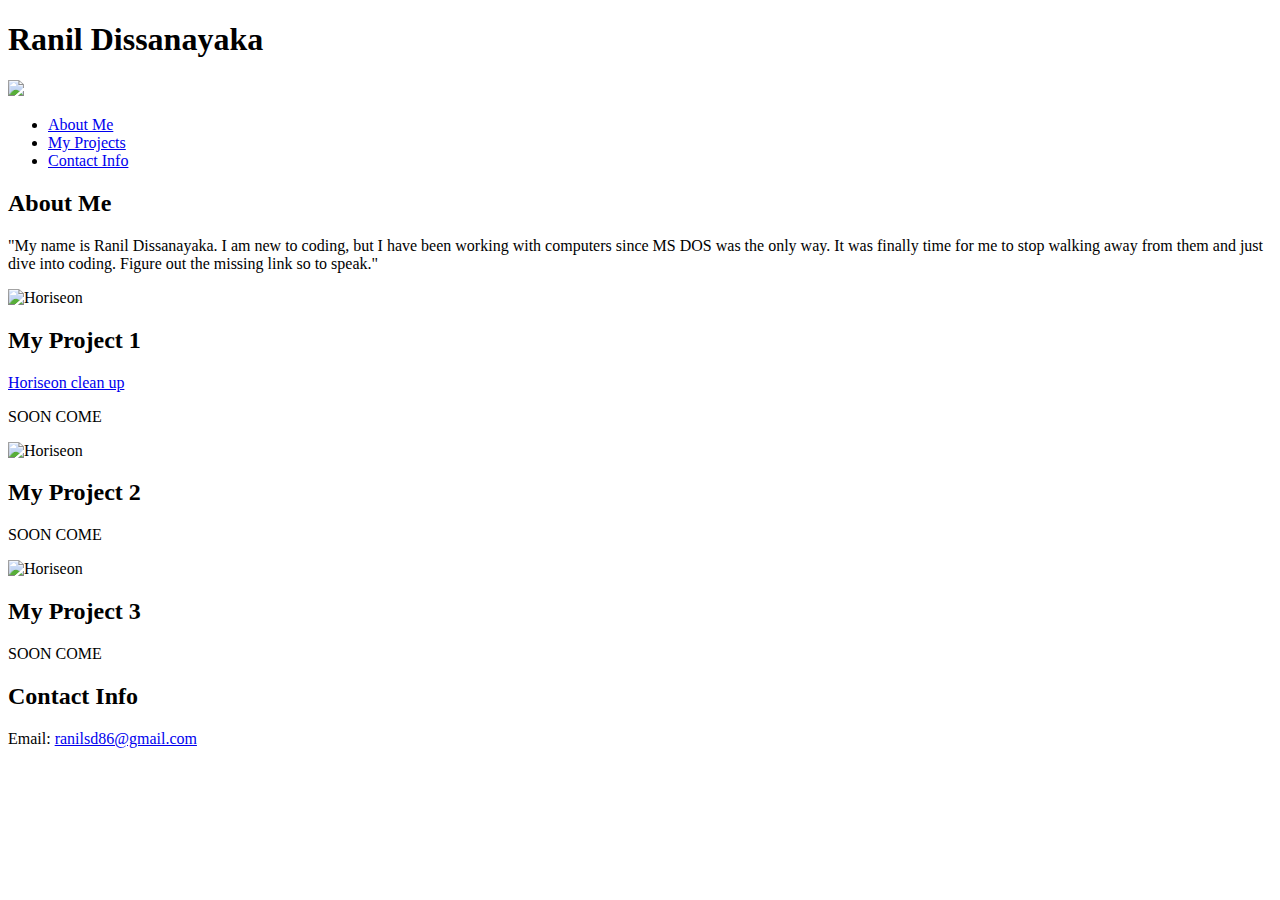
==== index.html @ 39371261 "final push" ====
<!DOCTYPE html>
<html lang="en">
<head>
    <meta charset="UTF-8">
    <meta name="viewport" content="width=device-width, initial-scale=1.0">
    <link rel="stylesheet" href="css/style.css">
    <title>Ranil's Personal Portfolio</title>
</head>
<body>
    <article class="header">
        <h1>Ranil Dissanayaka</h1>
        <section>
            <img src="Images/FB_IMG_1690553536058.jpg">
            <div>
               <ul>
                    <li>
                        <a href="#about-me">About Me</a>
                    </li>
                    <li>
                        <a href="#my-projects">My Projects</a>
                    </li>
                    <li>
                        <a href="#contact-info">Contact Info</a>
                    </li>
                </ul>
            </div>
        </section>
    </article>
    
   
        <article class="content">
            <section id="about-me" class="about-me">
                <h2>About Me</h2>
                <p>
                    "My name is Ranil Dissanayaka. I am new to coding, but I have been working with computers since MS DOS was the only way. It was finally time for me to stop walking away from them and just dive into coding. Figure out the missing link so to speak."
                </p>
            </section>
            <section id="my-projects" class="projects">
                <div class="projects-row">
                    <div class="projects-column">
                    <img alt="Horiseon" src="Images/puppy.jpg">
            <h2>My Project 1</h2>
            <a href="https://github.com/RanilSD/Horiseon-page-efficiency.git" target="_blank">Horiseon clean up</a>
            <p>SOON COME</p>
                </div>
                </div>
                <div class="projects-row">
                    <div class="projects-column">
                        <img alt="Horiseon" src="Images/img.jpg">
            <h2>My Project 2</h2>
            <p>SOON COME</p>
                    </div>
                    <div class="projects-column">
                        <img alt="Horiseon" src="Images/img.jpg">
            <h2>My Project 3</h2>
            <p>SOON COME</p>
                    </div>
                </div>
                
            <!-- <ul>
                <li class="grow">
                    <a href="https://github.com/RanilSD/Horiseon-page-efficiency.git">
                       
                    </a>
                </li>
            </ul> -->
            </section>
            <section id="contact-info" class="contact-info">
                <h2>Contact Info</h2>
                <label>Email:</label>
                <a href="mailto: ranilsd86@gmail.com" target="_blank">ranilsd86@gmail.com</a>
            </section>
        </article>

    
</body>
</html>
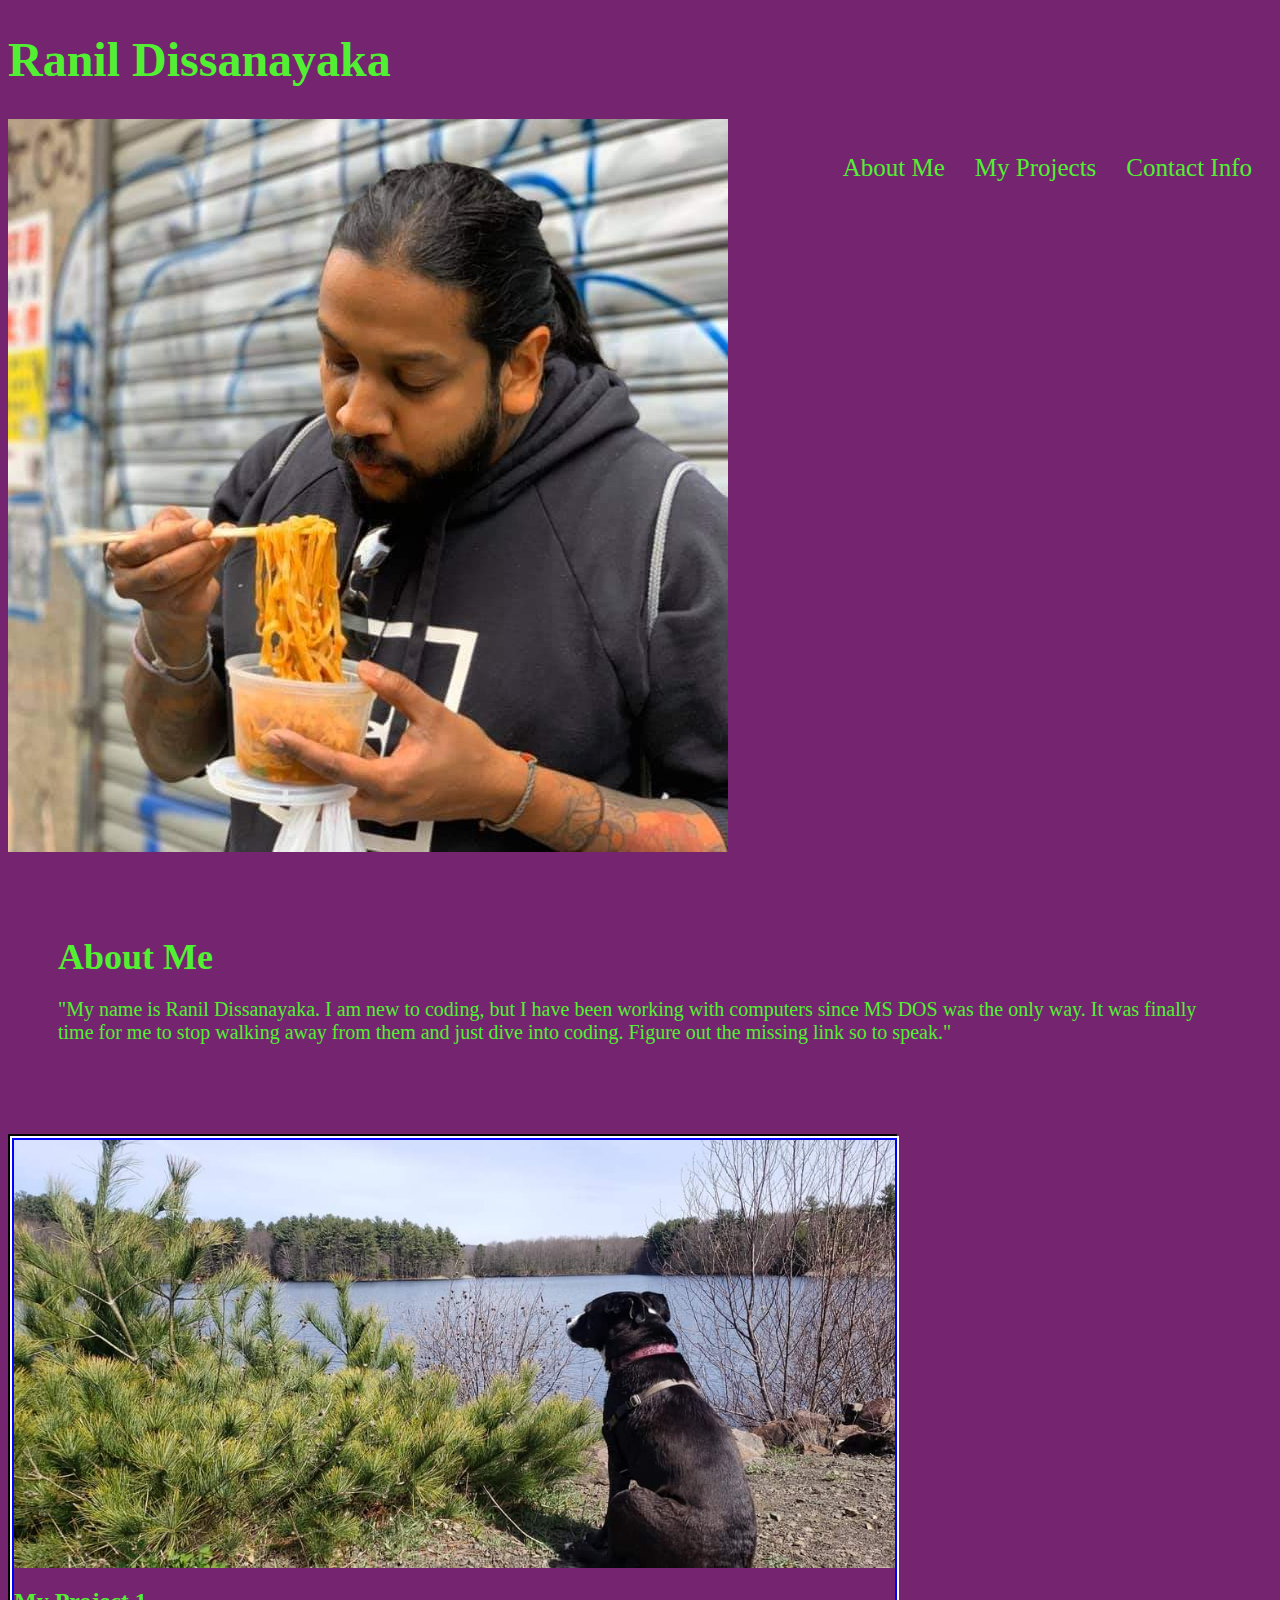
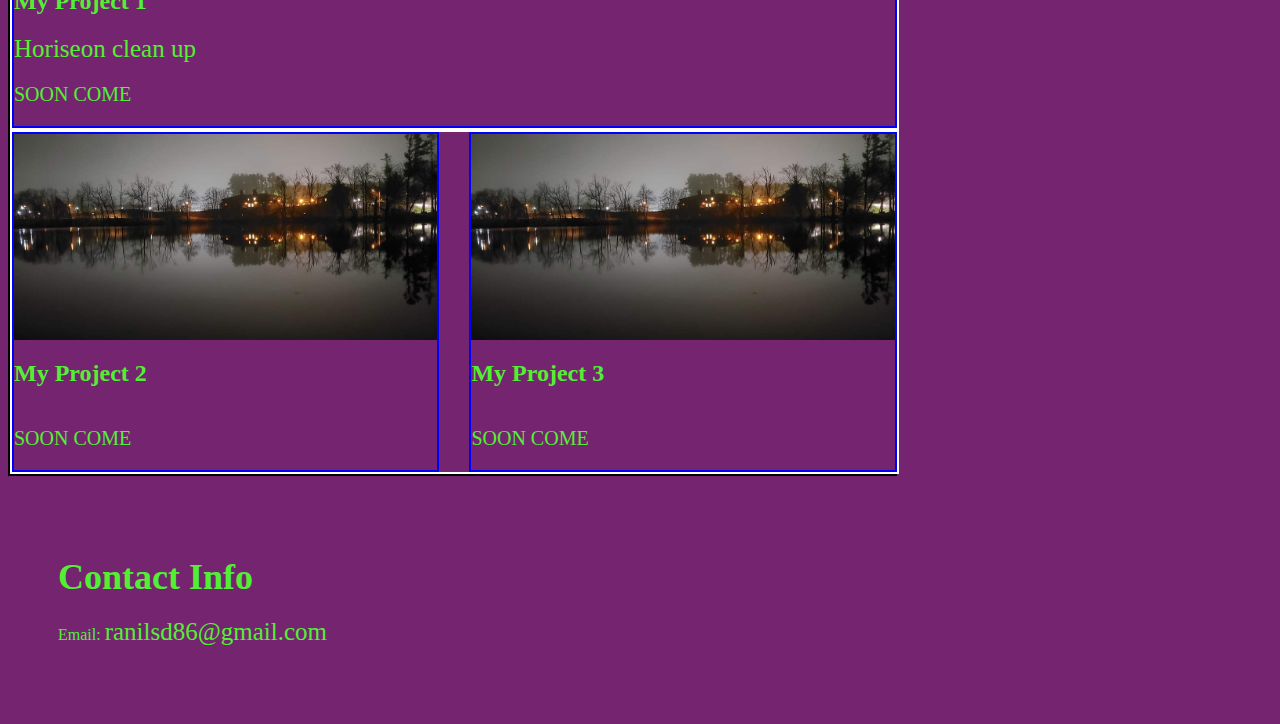
==== commit 7d6ee29c: "troubleshooting" ====
--- a/index.html
+++ b/index.html
@@ -3,14 +3,14 @@
 <head>
     <meta charset="UTF-8">
     <meta name="viewport" content="width=device-width, initial-scale=1.0">
-    <link rel="stylesheet" href="css/style.css">
+    <link rel="stylesheet" href="./assets/css/style.css">
     <title>Ranil's Personal Portfolio</title>
 </head>
 <body>
     <article class="header">
         <h1>Ranil Dissanayaka</h1>
         <section>
-            <img src="Images/FB_IMG_1690553536058.jpg">
+            <img src="./assets/images/FB_IMG_1690553536058.jpg">
             <div>
                <ul>
                     <li>
@@ -38,7 +38,7 @@
             <section id="my-projects" class="projects">
                 <div class="projects-row">
                     <div class="projects-column">
-                    <img alt="Horiseon" src="Images/puppy.jpg">
+                    <img alt="Horiseon" src="./assets/images/puppy.jpg">
             <h2>My Project 1</h2>
             <a href="https://github.com/RanilSD/Horiseon-page-efficiency.git" target="_blank">Horiseon clean up</a>
             <p>SOON COME</p>
@@ -46,12 +46,12 @@
                 </div>
                 <div class="projects-row">
                     <div class="projects-column">
-                        <img alt="Horiseon" src="Images/img.jpg">
+                        <img alt="Horiseon" src="./assets/images/img.jpg">
             <h2>My Project 2</h2>
             <p>SOON COME</p>
                     </div>
                     <div class="projects-column">
-                        <img alt="Horiseon" src="Images/img.jpg">
+                        <img alt="Horiseon" src="./assets/images/img.jpg">
             <h2>My Project 3</h2>
             <p>SOON COME</p>
                     </div>
--- a/assets/css/style.css
+++ b/assets/css/style.css
@@ -0,0 +1,143 @@
+* {
+    padding: 0;
+    margin: o;
+    background-color: rgb(117, 36, 111);
+}
+
+body {
+    background-color: rgb(117, 36, 111);
+}
+
+.header {
+
+    flex-wrap: wrap;
+    padding: 0;
+    font-family: 'papyrus', 'comic-sans', 'sans-serif';
+    color: #52f033;
+}
+img {
+    max-width: 100%;
+    height: auto;
+    object-fit: cover;
+}
+.header h1 {
+    display: flex;
+    font-size: 48px;
+}
+
+.header div {
+    padding-top: 15px;
+    margin-right: 20px;
+    float: right;
+    font-family: 'papyrus', 'comic-sans', 'sans-serif';
+    font-size: 20px;
+}
+
+.header div ul {
+    list-style-type: none;
+}
+
+.header div ul li {
+    display: inline-block;
+    margin-left: 25px;
+}
+
+a {
+    color: #52f033;
+    text-decoration: none;
+    font-size: min(25px, 3vw);
+}
+
+
+
+p {
+    flex-wrap: wrap;
+    font-size: 20px;
+}
+
+.content {
+    flex-wrap: wrap;
+    width: 100%;
+    display: inline-block;
+}
+
+.about-me {
+    margin-bottom: 20px;
+    padding: 50px;
+    /* height: 300px; had to comment out was preventing proper flex */
+    color: #52f033;
+}
+
+.my-projects h2 {
+    margin-bottom: 20px;
+    font-size: 36px;
+}
+
+.my-projects {
+    line-height: 2;
+    text-align: justify;
+    list-style-type: none;
+    position: relative;
+    margin-bottom: 50px;
+    padding: 50px;
+    /* height: 300px; had to comment out preventing flex*/
+    color: #52f033;
+}
+
+.projects {
+    display: flex;
+    flex-direction: column;
+    width: 70%;
+    color: #52f033;
+    border: 2px solid black;
+}
+
+.projects-row {
+    display: flex;
+    flex-direction: row;
+    width: 100%;
+    gap: 30px;
+    border: 2px solid white;
+}
+
+.projects-column {
+    display: flex;
+    flex-direction: column;
+    flex: 1;
+    border: 2px solid blue;
+}
+
+.my-projects ul {
+    list-style-type: none;
+}
+/* .grow:hover {
+    position: absolute;
+    transform: scale(1.5);
+    transform-origin: center;
+    had to comment out i misread what the requirements were
+} */
+
+
+.contact-info {
+    margin-bottom: 20px;
+    padding: 50px;
+    /* height: 300px; had to comment out was preventing flex */
+    color: #52f033;
+}
+
+.about-me h2 {
+    margin-bottom: 20px;
+    font-size: 36px;
+}
+
+
+.contact-info h2 {
+    margin-bottom: 20px;
+    font-size: 36px;
+}
+
+@media (max-width: 800px){
+    a{
+        font-size: max(20px, 3vw);
+    }
+}